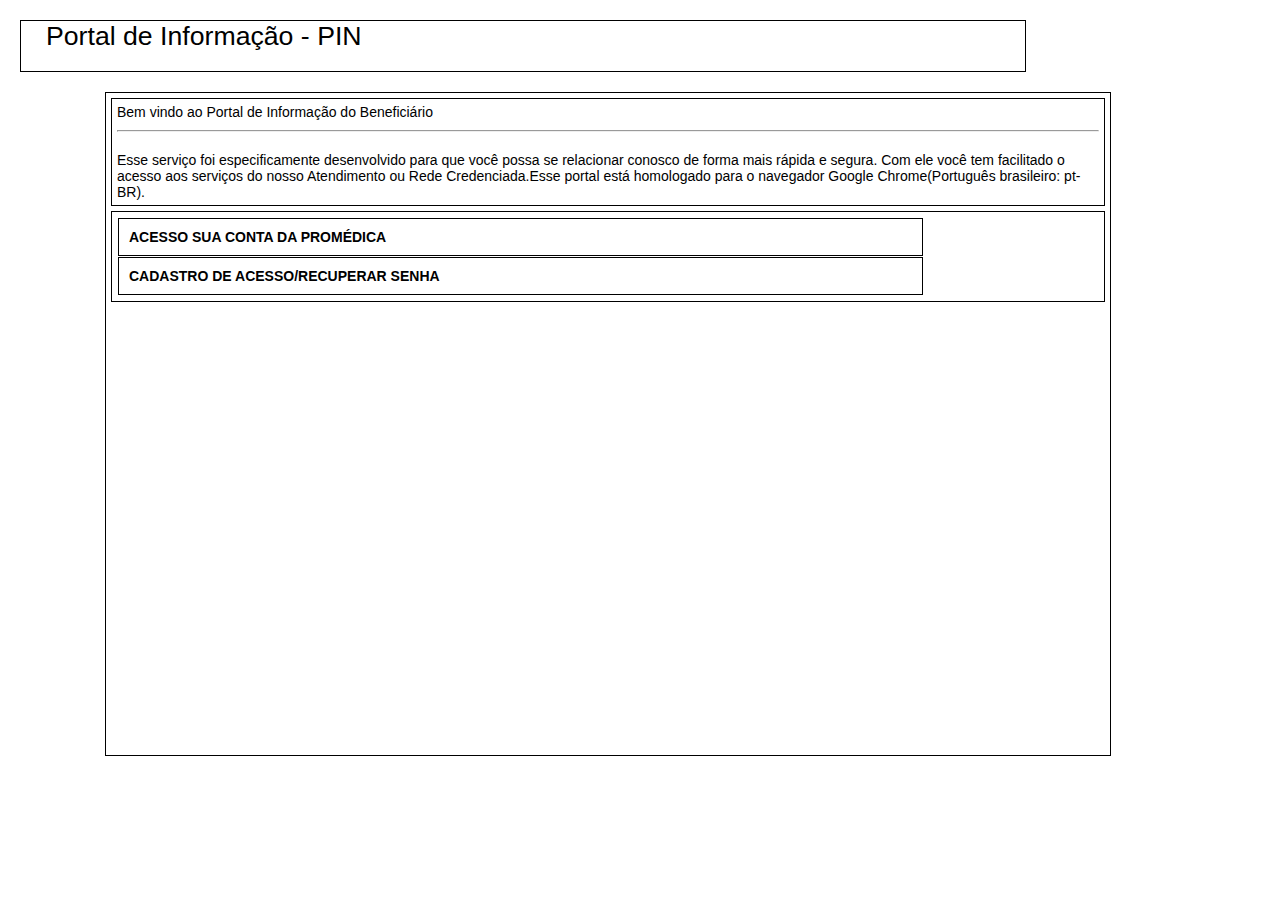
==== index.html @ 19d1e454 "Primeiro Commit do Projeto" ====
<!DOCTYPE html>
<html lang="pt-br">

<head>
    <meta charset="UTF-8">
    <meta name="viewport" content="width=device-width, initial-scale=1.0">
    <link rel="stylesheet" href="style.css">
    <script src="scripts.js" defer></script>
    <title>Marcação de Consulta</title>
</head>

<body>

    <header>
        <div class="titulo-portal">Portal de Informação - PIN</div>
    </header>
    <main>
        <div class="container">
            <div class="area-login">
                <div class="area-paragrafo">
                    <div class="titulo-paragrafo">
                        <p>Bem vindo ao Portal de Informação do Beneficiário</p>
                    </div>
                    <hr>
                    <p>Esse serviço foi especificamente desenvolvido para que você possa se relacionar conosco de forma
                        mais rápida e segura. Com ele você tem facilitado o acesso aos serviços do nosso Atendimento ou
                        Rede Credenciada.Esse portal está homologado para o navegador Google Chrome(Português
                        brasileiro: pt-BR).</p>
                </div>
                <div class="area-acesso">

                    <h4 id="titulo1">ACESSO SUA CONTA DA PROMÉDICA</h4>

                    <div>
                        <form id="form1" class="hidden">
                            <div class="area-form1">

                            </div>
                        </form>
                    </div>

                    <h4 id="titulo2">CADASTRO DE ACESSO/RECUPERAR SENHA</h4>

                    <div>
                        <form id="form2" class="hidden">
                            <div class="area-form2">

                            </div>
                        </form>
                    </div>
                </div>
            </div>
        </div>
    </main>
</body>

</html>
---- style.css ----
* {
    margin: 0px;
    padding: 0px;
}

header {
    border: 1px solid;
    height: 50px;
    width: 1004px;
    margin: 20px;
}

hr {
    margin-bottom: 20px;
}

.titulo-portal {
    font-family: Verdana, Geneva, Tahoma, sans-serif;
    font-size: 20pt;
    margin-left: 25px;
}

.container {
    font-size: 14px;
    margin-top: 17px;
    margin-left: 105px;
}

.area-login {
    border: 1px solid;
    height: 662px;
    width: 1004px;
}

.titulo-paragrafo {
    margin-bottom: 10px;
}

.area-paragrafo {
    border: 1px solid;
    margin: 5px;
    padding: 5px;
    font-family: Verdana, Geneva, Tahoma, sans-serif;
}

.area-acesso {
    border: 1px solid;
    margin: 5px;
    padding: 5px;
    font-family: Arial, Helvetica, sans-serif;
}

#titulo1 {
    border: 1px solid;
    margin: 1px;
    padding: 10px;
    cursor: pointer;
    width: 783px;
}

#titulo2 {
    border: 1px solid;
    margin: 1px;
    padding: 10px;
    cursor: pointer;
    width: 783px;
}

.hidden {
    display: none;
}

.form-group1 {
    display: flex;
    flex-direction: column;
}

.form-group1 input {
    height: 33px;
    width: 274px;
}

.form-group2 {
    display: flex;
    flex-direction: column;
    margin-bottom: 15px;
}

.area-form1 {
    border: 1px solid;
    height: 110px;
    width: 783px;
}

.area-form2 {
    border: 1px solid;
    width: 768px;
    height: 270px;
}

.home-header {
    border: 1px solid;
    height: 50px;
    width: 1002px;
}

.home-container {
    display: flex;
}

.home-area-info {
    display: flex;
    flex-direction: column;
}

.home-menu {
    border: 1px solid;
    width: 170px;
    height: 613px;
    margin-left: 2px;
}

.home-menu ul ul {
    display: none;
}

.home-menu ul .agendamentos-filho.mostra {
    display: block;
}

.home-menu li {
    display: flex;
    justify-content: center;
    align-items: center;
    border: 1px solid;
    width: 168px;
    height: 34px;
    margin: 1px;
}

.home-menu a {
    text-decoration: none;
    font-size: 12px;
    color: black;

}

.home-user-info {
    border: 1px solid;
    width: 809px;
    height: 113px;
    margin: 10px;
}

.home-menu-info {
    border: 1px solid;
    width: 805px;
    height: 492px;
    margin-left: 10px;
}
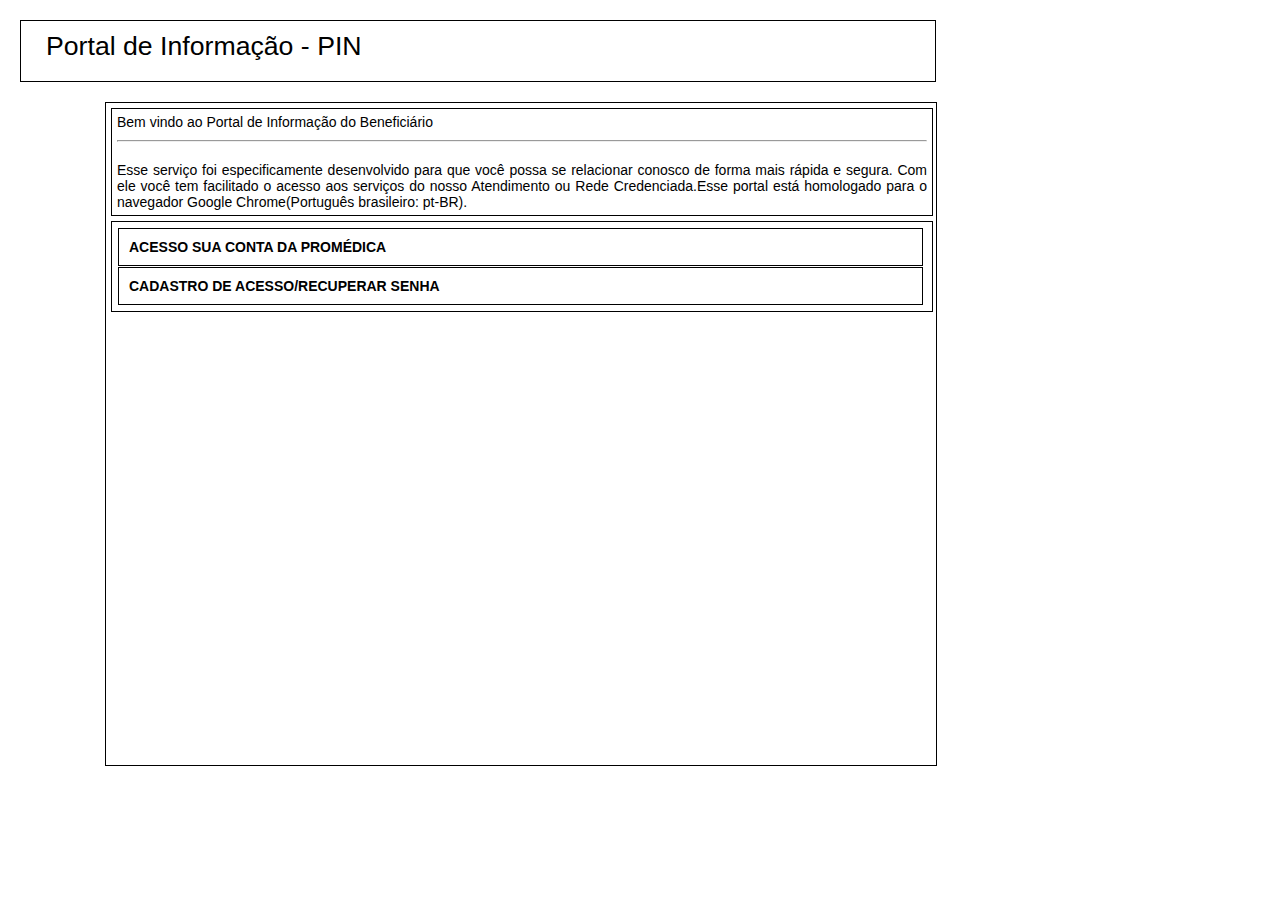
==== commit 435083e9: "Progresso na página Index" ====
--- a/index.html
+++ b/index.html
@@ -34,7 +34,19 @@
                     <div>
                         <form id="form1" class="hidden">
                             <div class="area-form1">
-
+                                <form>
+                                    <div class="form-group1">
+                                        <label for="carteira">Número da Carteira *</label>
+                                        <input type="text" id="carteira" required>
+                                    </div>
+                                    <div class="form-group1">
+                                        <label for="senha">Senha *</label>
+                                        <input type="password" id="senha" required>
+                                    </div>
+                                    <div class="form-group1-btn">
+                                        <input type="submit" value="ENTRAR">
+                                    </div>
+                                </form>
                             </div>
                         </form>
                     </div>
@@ -44,7 +56,28 @@
                     <div>
                         <form id="form2" class="hidden">
                             <div class="area-form2">
+                                <div class="area-inner-form2">
+                                    <div class="form-group2">
+                                        <label for="carteira2">Carteira Promédica *</label>
+                                        <input type="text" id="carteira2" required>
+                                    </div>
+                                    <div class="form-group2">
+                                        <label for="data">Data de Nascimento *</label>
+                                        <input type="date" id="data" required>
+                                    </div>
+                                    <div class="form-group2">
+                                        <label for="cpf">CPF *</label>
+                                        <input type="text" id="cpf" required>
+                                    </div>
+                                </div>
+                                <div class="area-phrase">
+                                    <p>PARA CADASTRAR OU RECUPERAR SUA SENHA É NECESSÁRIO QUE VOCÊ TENHA SUA CARTEIRA DA
+                                        PROMÉDICA EM MÃOS.
+                                        QUALQUER DÚVIDA EM RELAÇÃO AO PROCEDIMENTO ENTRE EM CONATO COM O SOC(SERVIÇO DE
+                                        ORIENTAÇÃO AO CLIENTE).
+                                    </p>
 
+                                </div>
                             </div>
                         </form>
                     </div>
--- a/style.css
+++ b/style.css
@@ -6,12 +6,18 @@
 header {
     border: 1px solid;
     height: 50px;
-    width: 1004px;
+    width: 914px;
     margin: 20px;
+    padding-top: 10px;
 }
 
 hr {
     margin-bottom: 20px;
+}
+
+label {
+    font-family: Verdana, Geneva, Tahoma, sans-serif;
+    font-weight: bold;
 }
 
 .titulo-portal {
@@ -29,7 +35,7 @@
 .area-login {
     border: 1px solid;
     height: 662px;
-    width: 1004px;
+    width: 830px;
 }
 
 .titulo-paragrafo {
@@ -40,6 +46,8 @@
     border: 1px solid;
     margin: 5px;
     padding: 5px;
+    width: 810px;
+    text-align: justify;
     font-family: Verdana, Geneva, Tahoma, sans-serif;
 }
 
@@ -47,6 +55,7 @@
     border: 1px solid;
     margin: 5px;
     padding: 5px;
+    width: 810px;
     font-family: Arial, Helvetica, sans-serif;
 }
 
@@ -73,29 +82,80 @@
 .form-group1 {
     display: flex;
     flex-direction: column;
+    margin-left: 20px;
+}
+
+.form-group2 {
+    display: flex;
+    flex-direction: column;
+    margin-left: 20px;
+    margin-top: 5px;
+}
+
+.form-group2 input {
+    height: 27px;
+    width: 223px;
 }
 
 .form-group1 input {
     height: 33px;
-    width: 274px;
-}
-
-.form-group2 {
-    display: flex;
-    flex-direction: column;
-    margin-bottom: 15px;
-}
+    width: 273px;
+}
+
+.form-group1-btn input {
+    height: 37px;
+    width: 156px;
+    margin-left: 20px;
+    margin-top: 15px;
+    font-family: Verdana, Geneva, Tahoma, sans-serif;
+    font-weight: bold;
+    cursor: pointer;
+}
+
+
 
 .area-form1 {
-    border: 1px solid;
-    height: 110px;
-    width: 783px;
-}
+    display: flex;
+    justify-content: center;
+    align-items: center;
+    border: 1px solid;
+    height: 100px;
+    width: 803px;
+}
+
 
 .area-form2 {
-    border: 1px solid;
-    width: 768px;
-    height: 270px;
+    display: flex;
+    align-items: center;
+    border: 1px solid;
+    padding: 10px;
+    width: 783px;
+}
+
+.area-inner-form2 {
+    display: flex;
+    flex-direction: column;
+    justify-content: center;
+    border: 1px solid;
+    height: 206px;
+    width: 265px;
+    border-radius: 4px;
+    padding-right: 10px;
+}
+
+.area-phrase {
+    display: flex;
+    justify-content: center;
+    align-items: center;
+    text-align: center;
+    border: 1px solid;
+    height: 206px;
+    width: 783px;
+    margin-left: 5px;
+    border-radius: 4px;
+    font-family: Verdana, Geneva, Tahoma, sans-serif;
+    font-size: 11px;
+    font-weight: bold;
 }
 
 .home-header {
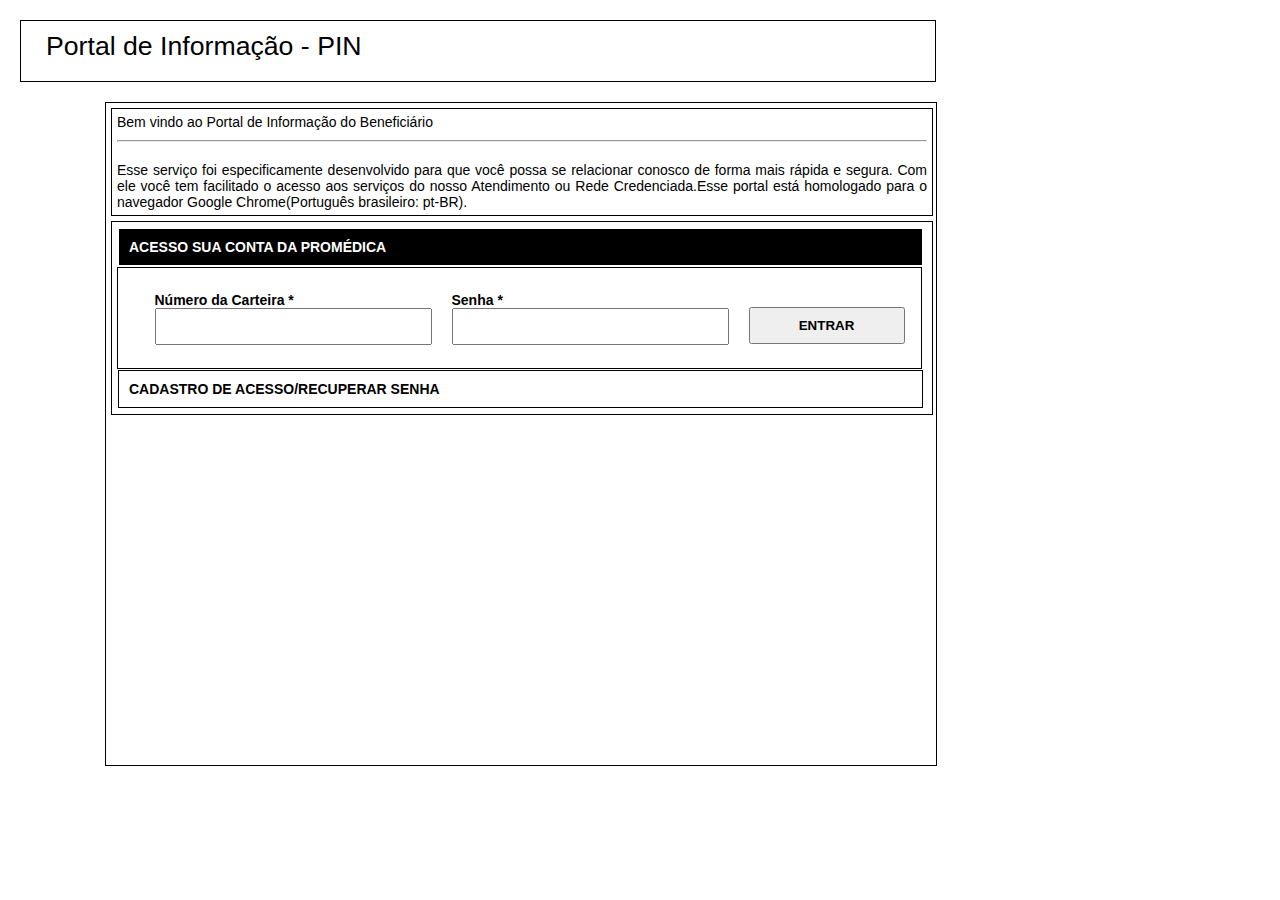
==== commit 000be617: "Problema da exibição exibição e interatividade sanado" ====
--- a/index.html
+++ b/index.html
@@ -29,7 +29,7 @@
                 </div>
                 <div class="area-acesso">
 
-                    <h4 id="titulo1">ACESSO SUA CONTA DA PROMÉDICA</h4>
+                    <h4 id="titulo1" class="titulo">ACESSO SUA CONTA DA PROMÉDICA</h4>
 
                     <div>
                         <form id="form1" class="hidden">
@@ -51,7 +51,7 @@
                         </form>
                     </div>
 
-                    <h4 id="titulo2">CADASTRO DE ACESSO/RECUPERAR SENHA</h4>
+                    <h4 id="titulo2" class="titulo">CADASTRO DE ACESSO/RECUPERAR SENHA</h4>
 
                     <div>
                         <form id="form2" class="hidden">
--- a/style.css
+++ b/style.css
@@ -65,6 +65,15 @@
     padding: 10px;
     cursor: pointer;
     width: 783px;
+}
+
+.titulo {
+    cursor: pointer;
+}
+
+.titulo.active {
+    background-color: #ff9900;
+    color: #fff;
 }
 
 #titulo2 {
